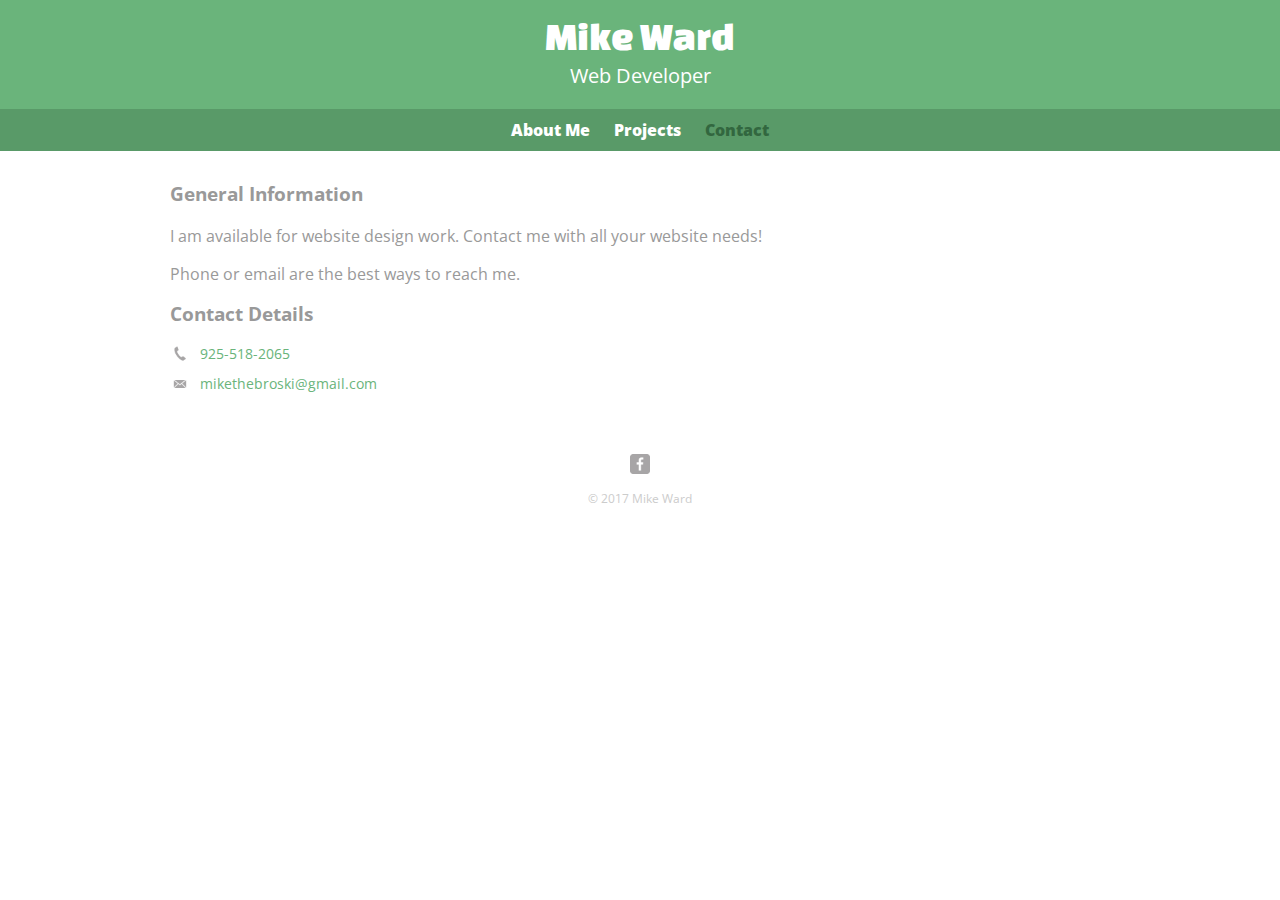
==== contact.html @ e7db8825 "adding my code" ====
<!DOCTYPE html>
<html>
  <head>
    <meta charset="utf-8">
    <title>Mike Ward</title>
    <!-- normalizing css code -->
    <link rel="stylesheet" href="css/normalize.css">
    <!-- font from Google -->
    <link href="https://fonts.googleapis.com/css?family=Changa+One|Open+Sans" rel="stylesheet">
    <!-- my css code - comes after to override normalize.css -->
    <link rel="stylesheet" href="css/main.css">
  </head>
  <body>
    <header>
      <a href="index.html" id="logo">
        <h1>Mike Ward</h1>
        <h2>Web Developer</h2>
      </a>
      <nav>
        <ul>
          <li><a href="index.html">About Me</a></li>
          <li><a href="projects.html">Projects</a></li>
          <li><a href="contact.html" class="selected">Contact</a></li>
        </ul>
      </nav>
    </header>
    <div id="wrapper">
      <section>
        <h3>General Information</h3>
        <p>I am available for website design work. Contact me with all your website needs!</p>
        <p>Phone or email are the best ways to reach me.</p>
      </section>
      <section>
        <h3>Contact Details</h3>
        <ul class="contact-info">
          <li class="phone"><a href="tel:925-518-2065">925-518-2065</a></li>
          <li class="mail"><a href="mailto:mikethebroski@gmail.com">mikethebroski@gmail.com</a></li>
          <!--<li class="insta"><a href="https://instagram.com/mikethebroski">@mikethebroski</a></li>-->
        </ul>
      </section>
      <footer>
        <!--<a href="https://facebook.com/mikethebro"><img src="img/twitter-wrap.png" alt="Twitter Logo" class="social-icon"></a>-->
        <a href="https://facebook.com/mikethebro"><img src="img/facebook-wrap.png" alt="Facebook Logo" class="social-icon"></a>
        <p>&copy; 2017 Mike Ward</p>
      </footer>
    </div>
  </body>
</html>
<!-- entities: https://dev.w3.org/html5/html-author/charref -->
---- css/main.css ----
/******************
GENERAL
******************/

body
{
  font-family: 'Open Sans', sans-serif;
}

#wrapper
{
  max-width: 940px;
  margin: 0 auto;
  padding: 0 5%;
}

a
{
  text-decoration: none;
}

img
{
  max-width: 100%;
}

h3
{
  margin: 0 0 1em 0;
}

/******************
HEADING
******************/

header
{
  float: left;
  margin: 0 0 30px 0;
  padding: 5px 0 0 0;
  width: 100%;
}

#logo
{
  text-align: center;
  margin: 0;
}

h1
{
  font-family: 'Changa One', sans-serif; /* Changa One with sans-serif as backup */
  margin: 15px 0;
  font-size: 2.5em;
  font-weight: normal;
  line-height: 0.8em;
}

h2
{
  font-size: 1.25em;
  margin: -5px 0 0;
  font-weight: normal;
}


/******************
NAVIGATION
******************/

nav
{
  text-align: center;
  padding: 10px 0;
  margin: 20px 0 0;
}

nav ul
{
  list-style: none;
  margin: 0 10px;
  padding: 0;
}

nav li
{
  display: inline-block;
}

nav a
{
  font-weight: 800;
  padding: 15px 10px;
}
/******************
FOOTER
******************/

footer
{
  font-size: 0.75em;
  text-align: center;
  clear: both;
  padding-top: 50px;
  color: #ccc;
}

.social-icon
{
  width: 20px;
  height: 20px;
  margin 0 5px;
}

/******************
PAGE: PORTFOLIO
******************/

#gallery
{
  margin: 0;
  padding: 0;
  list-style: none;
}

#gallery li
{
  float: left;
  width: 45%;
  margin: 2.5%;
  background-color: #f5f5f5;
  color: #bdc3c7;
}

#gallery li a p
{
  margin: 0;
  padding: 5%;
  font-size: 0.75em;
  color: #bdc3c7;
}

/******************
PAGE: ABOUT
******************/

.profile-photo
{
  display: block;
  max-width: 250px;
  margin: 0 auto 36px;
  border-radius: 100%;
}

/******************
PAGE: CONTACT
******************/

.contact-info
{
  list-style: none;
  padding: 0;
  margin: 0;
  font-size: 0.9em;
}

.contact-info a
{
  display: block;
  min-height: 20px;
  background-repeat: no-repeat;
  background-size: 20px 20px;
  padding: 0 0 0 30px;
  margin: 0 0 10px;
}

.contact-info li.phone a
{
  background-image: url('../img/phone.png');
}

.contact-info li.mail a
{
  background-image: url('../img/mail.png');
}

.contact-info li.insta a
{
  background-image: url('../img/twitter.png');
}
/******************
COLORS
******************/

/* site body */
body
{
  background-color: #fff;
  color: #999;
}

/* green header */
header
{
  background: #6ab47b;
  border-color: #599a68;
}

/* logo text */
h1, h2
{
  color: #fff;
}

a
{
  color: #6ab47b;
}


/* nav background on mobile */
nav
{
  background: #599a68;
}

/* nav link */
nav a, nav a:visited {
  color: #fff;
  
}

@media (min-width: 1000px) {
  div.left
  {
    float: left;
  }
  div.right
  {
    float: right;
  }
}
@media (max-width: 1000px) {
  div.left
  {
    text-align: center;
  }
  div.right
  {
    text-align: center;
  }
}



/* selected nav link */
nav a.selected, nav a:hover
{
  color: #32673f;
}
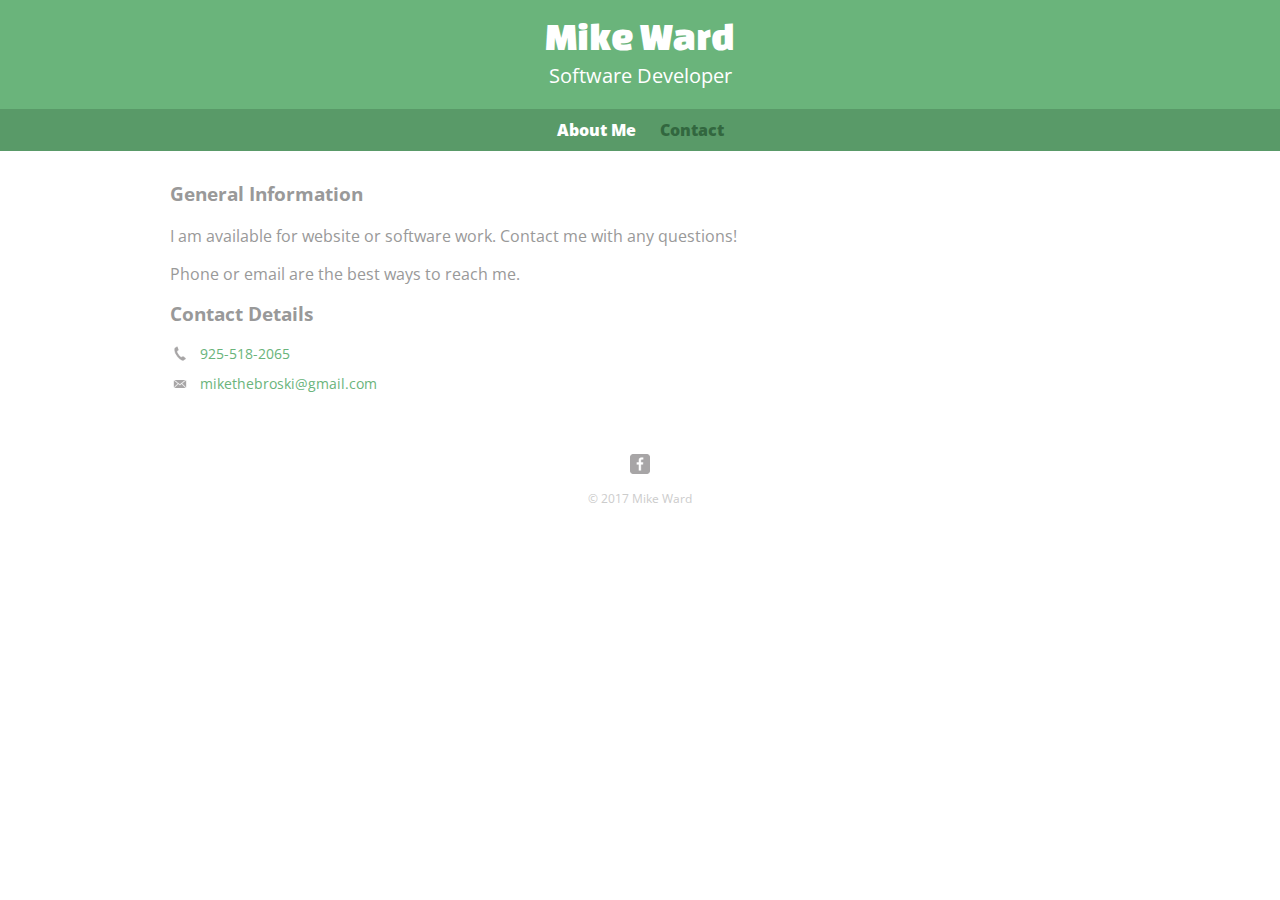
==== commit d6ee4768: "updating contact to match mikethebro" ====
--- a/contact.html
+++ b/contact.html
@@ -14,12 +14,12 @@
     <header>
       <a href="index.html" id="logo">
         <h1>Mike Ward</h1>
-        <h2>Web Developer</h2>
+        <h2>Software Developer</h2>
       </a>
       <nav>
         <ul>
           <li><a href="index.html">About Me</a></li>
-          <li><a href="projects.html">Projects</a></li>
+          <!--<li><a href="projects.html">Projects</a></li>-->
           <li><a href="contact.html" class="selected">Contact</a></li>
         </ul>
       </nav>
@@ -27,7 +27,7 @@
     <div id="wrapper">
       <section>
         <h3>General Information</h3>
-        <p>I am available for website design work. Contact me with all your website needs!</p>
+        <p>I am available for website or software work. Contact me with any questions!</p>
         <p>Phone or email are the best ways to reach me.</p>
       </section>
       <section>
@@ -46,4 +46,4 @@
     </div>
   </body>
 </html>
-<!-- entities: https://dev.w3.org/html5/html-author/charref -->+<!-- entities: https://dev.w3.org/html5/html-author/charref -->
